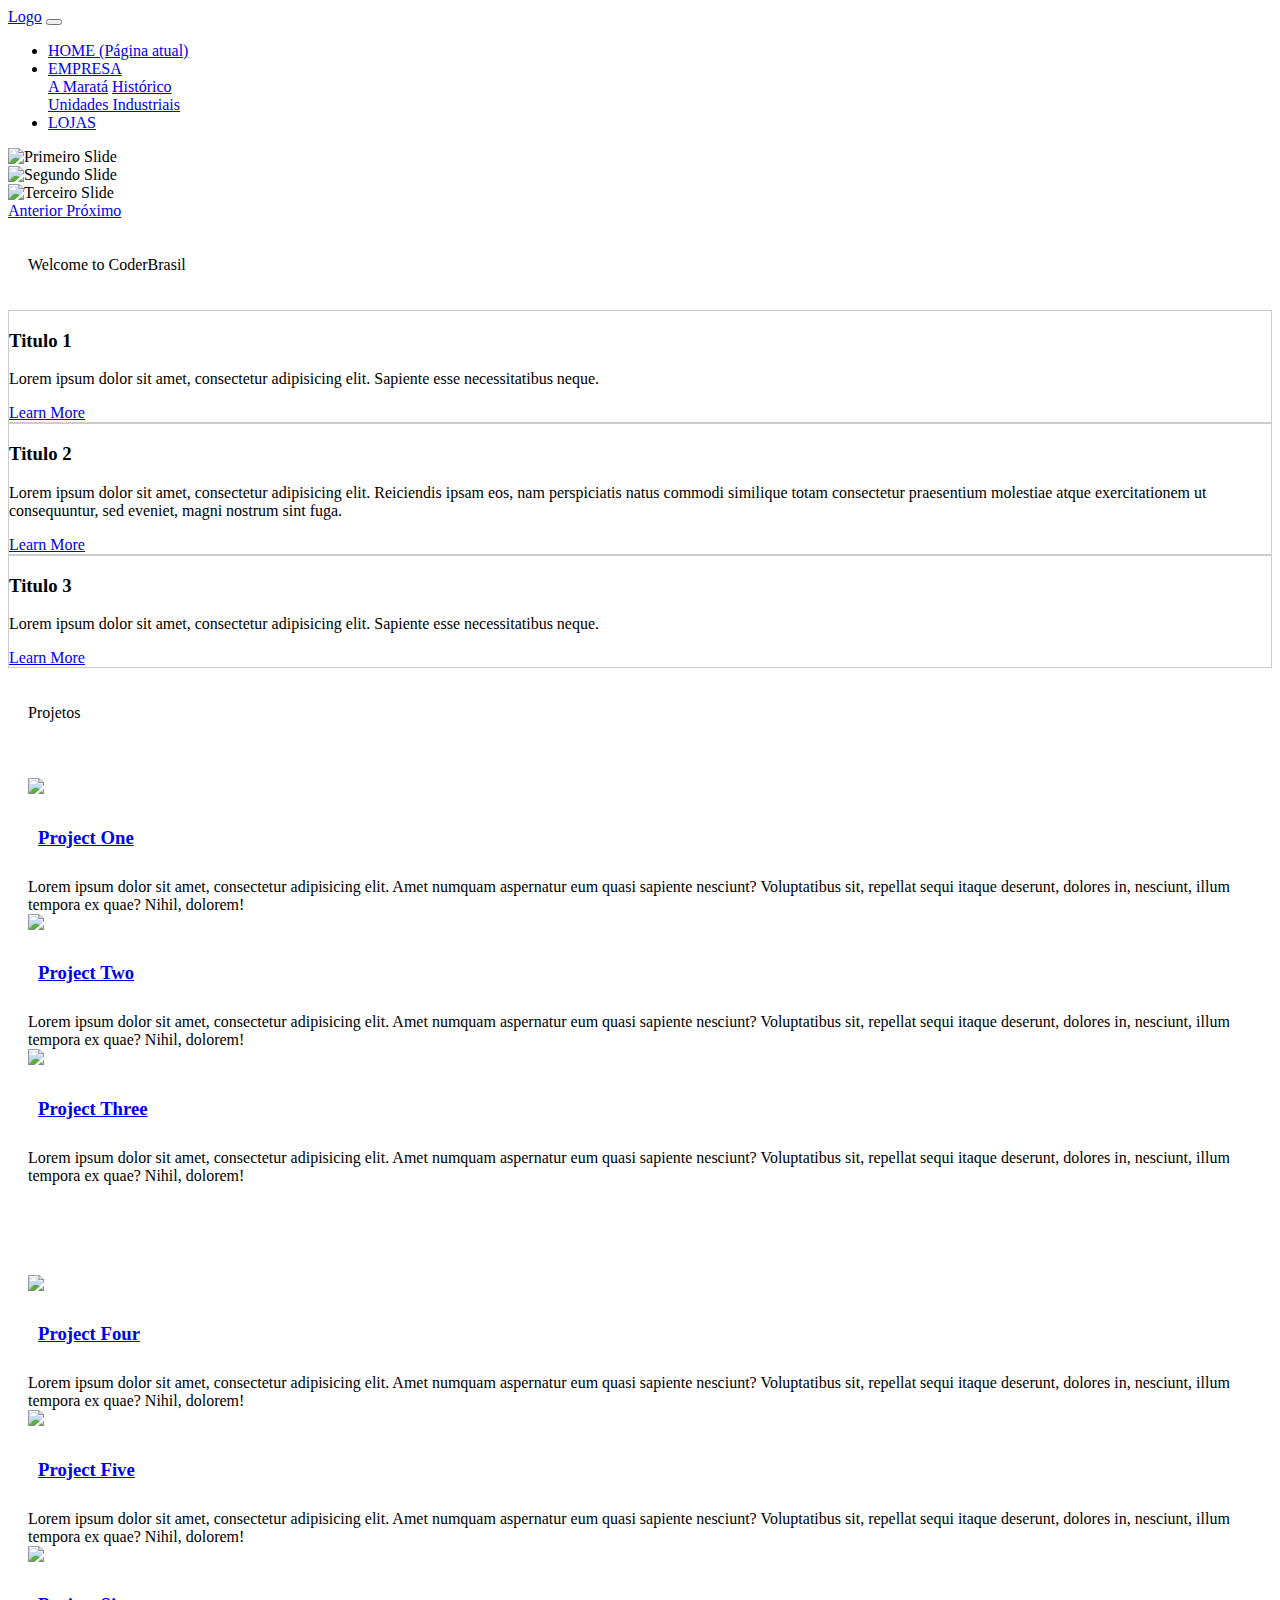
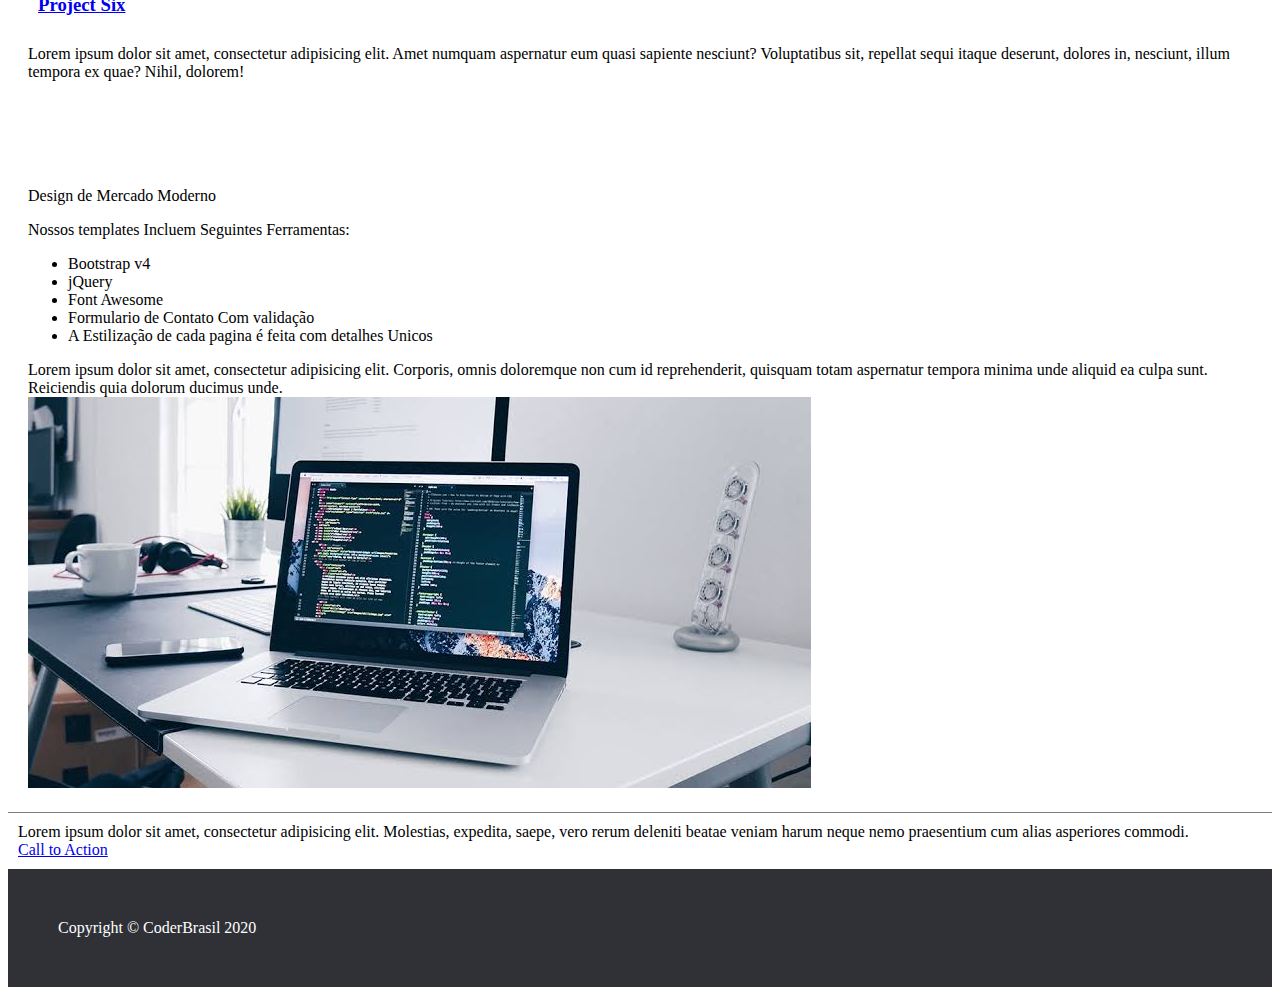
==== index.html @ 623780e0 "Imagens" ====
<!DOCTYPE html>
<html lang="pt-br">
<head>
	<title>Business Coder Brasil</title>
	<link href="https://fonts.googleapis.com/css?family=Open+Sans:300,300i,400,700,700i,800,800i&display=swap" rel="stylesheet">
	<meta name="viewport" content="witdh-device-width, initial-scale=1, shrink-to-fit=no">
	<link rel="stylesheet" type="text/css" href="css/style.css">
	<link rel="stylesheet" type="text/css" href="assets/css/bootstrap.min.css">	
	<link rel="stylesheet" type="text/css" href="assets/css/style.css">
	<meta charset="utf-8">
	<meta name="description" content="">
	<meta name="keywords" content="">
	<meta charset="author" content="Tayrone Batista">
	<style type="text/css">
		body{
			background-color: #E6EAF2";
		}
		.bor{
			border: 1px solid #CCC;
		}
		
	</style>

</head>
<body>

	<div class="container-fluid">
		<section >
			<div class="container" style="background-attachment: fixed;">
				<div class="row text-center justify-content-center">
					<div class="col">
						<nav class="navbar navbar-expand-lg navbar-light">
						  <a class="navbar-brand" href="index.html">Logo</a>
						  <button class="navbar-toggler" type="button" data-toggle="collapse" data-target="#textoNavbar" aria-controls="textoNavbar" aria-expanded="false" aria-label="Alterna navegação">
						    <span class="navbar-toggler-icon"></span>
						  </button>
						  <div class="collapse navbar-collapse" id="textoNavbar">
						    <ul class="navbar-nav mr-auto">
						      <li class="nav-item active">
						        <a class="nav-link" href="index.html">HOME <span class="sr-only">(Página atual)</span></a>
						      </li>
						      <li class="nav-item dropdown">
					       		 <a class="nav-link dropdown-toggle" href="#" id="navbarDropdown" role="button" data-toggle="dropdown" aria-haspopup="true" aria-expanded="false">
					         		 EMPRESA
					       		 </a>
					       		 <div class="dropdown-menu" aria-labelledby="navbarDropdown">
					         		 <a class="dropdown-item" href="historia-marata.html">A Maratá</a>
					        		  <a class="dropdown-item" href="historia.html">Histórico</a>
					        		  <div class="dropdown-divider"></div>
					        		  <a class="dropdown-item" href="unidades-industriais.html">Unidades Industriais</a>
					       		 </div>
					           </li>
						      <li class="nav-item active">
						        <a class="nav-link" href="lojas.html">LOJAS</a>
						      </li>
						    </ul>
						  </div>
						</nav>
					</div>
				</div>
			</div>
		</section>
		<section>
			<div class="row text-center">
				<div id="carouselExampleControls" class="carousel slide" data-ride="carousel">
					  <div class="carousel-inner">
					    <div class="carousel-item active">
					      <img class="d-block w-100" src="img/bg.jpg" alt="Primeiro Slide">
					    </div>
					    <div class="carousel-item">
					      <img class="d-block w-100" src="img/bg.jpg" alt="Segundo Slide">
					    </div>
					    <div class="carousel-item">
					      <img class="d-block w-100" src="img/bg.jpg" alt="Terceiro Slide">
					    </div>
					  </div>
					</div>
					<a class="carousel-control-prev" href="#carouselExampleControls" role="button" data-slide="prev">
					    <span class="carousel-control-prev-icon" aria-hidden="true"></span>
					    <span class="sr-only">Anterior</span>
					  </a>
					  <a class="carousel-control-next" href="#carouselExampleControls" role="button" data-slide="next">
					    <span class="carousel-control-next-icon" aria-hidden="true"></span>
					    <span class="sr-only">Próximo</span>
					  </a>
			</div>
		</section>
		<section>
			<div class="container">
				<div class="row" style="padding: 20px">
					<p class="h1">Welcome to CoderBrasil</p>
				</div>
				<div class="row justify-content-between">
					<div class="col-md bor mt-4">
						<h3>Titulo 1</h3>
						<p>Lorem ipsum dolor sit amet, consectetur adipisicing elit. Sapiente esse necessitatibus neque.</p>
						<a href="#" class="btn btn-primary">Learn More</a>
					</div>
					<div class="col-md bor mt-4">
						<h3>Titulo 2</h3>
						<p>Lorem ipsum dolor sit amet, consectetur adipisicing elit. Reiciendis ipsam eos, nam perspiciatis natus commodi similique totam consectetur praesentium molestiae atque exercitationem ut consequuntur, sed eveniet, magni nostrum sint fuga.</p>
						<a href="#" class="btn btn-primary">Learn More</a>
					</div>
					<div class="col-md bor mt-4">
						<h3>Titulo 3</h3>
						<p>Lorem ipsum dolor sit amet, consectetur adipisicing elit. Sapiente esse necessitatibus neque.</p>
						<a href="#" class="btn btn-primary">Learn More</a>
					</div>
				</div>
				<div class="row" style="padding: 20px">
					<p class="h1">Projetos</p>
				</div>
				<div class="row" style="padding: 20px">
					<div class="col-md mt-4">
						<img src="img/700x400.png" class="img-fluid img-thumbnail">
						<h3 style="padding: 10px"><a href="#" class="btn btn-link btn-lg">Project One</a></h3>
						Lorem ipsum dolor sit amet, consectetur adipisicing elit. Amet numquam aspernatur eum quasi sapiente nesciunt? Voluptatibus sit, repellat sequi itaque deserunt, dolores in, nesciunt, illum tempora ex quae? Nihil, dolorem!
					</div>
					<div class="col-md mt-4">
						<img src="img/700x400.png" class="img-fluid img-thumbnail">
						<h3 style="padding: 10px"><a href="#" class="btn btn-link btn-lg">Project Two</a></h3>
						Lorem ipsum dolor sit amet, consectetur adipisicing elit. Amet numquam aspernatur eum quasi sapiente nesciunt? Voluptatibus sit, repellat sequi itaque deserunt, dolores in, nesciunt, illum tempora ex quae? Nihil, dolorem!
					</div>
					<div class="col-md mt-4">
						<img src="img/700x400.png" class="img-fluid img-thumbnail">
						<h3 style="padding: 10px"><a href="#" class="btn btn-link btn-lg">Project Three</a></h3>
						Lorem ipsum dolor sit amet, consectetur adipisicing elit. Amet numquam aspernatur eum quasi sapiente nesciunt? Voluptatibus sit, repellat sequi itaque deserunt, dolores in, nesciunt, illum tempora ex quae? Nihil, dolorem!
					</div>
				</div>
				<div class="row" style="padding: 20px; margin-top: 50px">
					<div class="col-md mt-4">
						<img src="img/700x400.png" class="img-fluid img-thumbnail">
						<h3 style="padding: 10px"><a href="#" class="btn btn-link btn-lg">Project Four</a></h3>
						Lorem ipsum dolor sit amet, consectetur adipisicing elit. Amet numquam aspernatur eum quasi sapiente nesciunt? Voluptatibus sit, repellat sequi itaque deserunt, dolores in, nesciunt, illum tempora ex quae? Nihil, dolorem!
					</div>
					<div class="col-md mt-4">
						<img src="img/700x400.png" class="img-fluid img-thumbnail">
						<h3 style="padding: 10px"><a href="#" class="btn btn-link btn-lg">Project Five</a></h3>
						Lorem ipsum dolor sit amet, consectetur adipisicing elit. Amet numquam aspernatur eum quasi sapiente nesciunt? Voluptatibus sit, repellat sequi itaque deserunt, dolores in, nesciunt, illum tempora ex quae? Nihil, dolorem!
					</div>
					<div class="col-md mt-4">
						<img src="img/700x400.png" class="img-fluid img-thumbnail">
						<h3 style="padding: 10px"><a href="#" class="btn btn-link btn-lg">Project Six</a></h3>
						Lorem ipsum dolor sit amet, consectetur adipisicing elit. Amet numquam aspernatur eum quasi sapiente nesciunt? Voluptatibus sit, repellat sequi itaque deserunt, dolores in, nesciunt, illum tempora ex quae? Nihil, dolorem!
					</div>
				</div>
			</div>
			<div class="container" style="border-bottom: 1px solid gray">
				<div class="row" style="margin-top: 50px; padding: 20px;">
				<div class="col-md mt-4">
					<p class="h2">Design de Mercado Moderno</p>
					Nossos templates Incluem Seguintes Ferramentas:
					<ul>
						<li>Bootstrap v4</li>
						<li>jQuery</li>
						<li>Font Awesome</li>
						<li>Formulario de Contato Com validação</li>
						<li>A Estilização de cada pagina é feita com detalhes Unicos</li>
					</ul>
					Lorem ipsum dolor sit amet, consectetur adipisicing elit. Corporis, omnis doloremque non cum id reprehenderit, quisquam totam aspernatur tempora minima unde aliquid ea culpa sunt. Reiciendis quia dolorum ducimus unde.
				</div>
				<div class="col-md mt-4">
					<img src="img/3.jfif" class="img-fluid img-thumbnail">
				</div>
			</div>
			</div>
			<div class="container">
				<div class="row mt-4" style="padding: 10px">
					<div class="col-md-8">
						Lorem ipsum dolor sit amet, consectetur adipisicing elit. Molestias, expedita, saepe, vero rerum deleniti beatae veniam harum neque nemo praesentium cum alias asperiores commodi.
					</div>
					<div class="col-md-4">
						<a href="#" class="btn btn-dark btn-block btn-lg">Call to Action</a>
					</div>
				</div>				
			</div>
			<div class="row justify-content-center mt-4" style="background-color: #2F3136; color: white; padding: 50px">
					Copyright © CoderBrasil 2020
				</div>
		</section>
		
	</div>

</body>
<script type="text/javascript" src="https://code.jquery.com/jquery-3.4.1.min.js"></script>
<script src="https://maps.googleapis.com/maps/api/js?key=AIzaSyDitXPkqREIi5Y2_e3CB7n9tm3cNrx_jYU&"
    async defer></script>
    <script type="text/javascript" src="js/functions.js"></script>
    <script type="text/javascript" src="js/menuScroll.js"></script>
    <script src="assets/js/jquery-3.2.1.min.js"></script>
	<script src="assets/js/popper.min.js"></script>
	<script src="assets/js/bootstrap.min.js"></script>
   
</body>
</html>
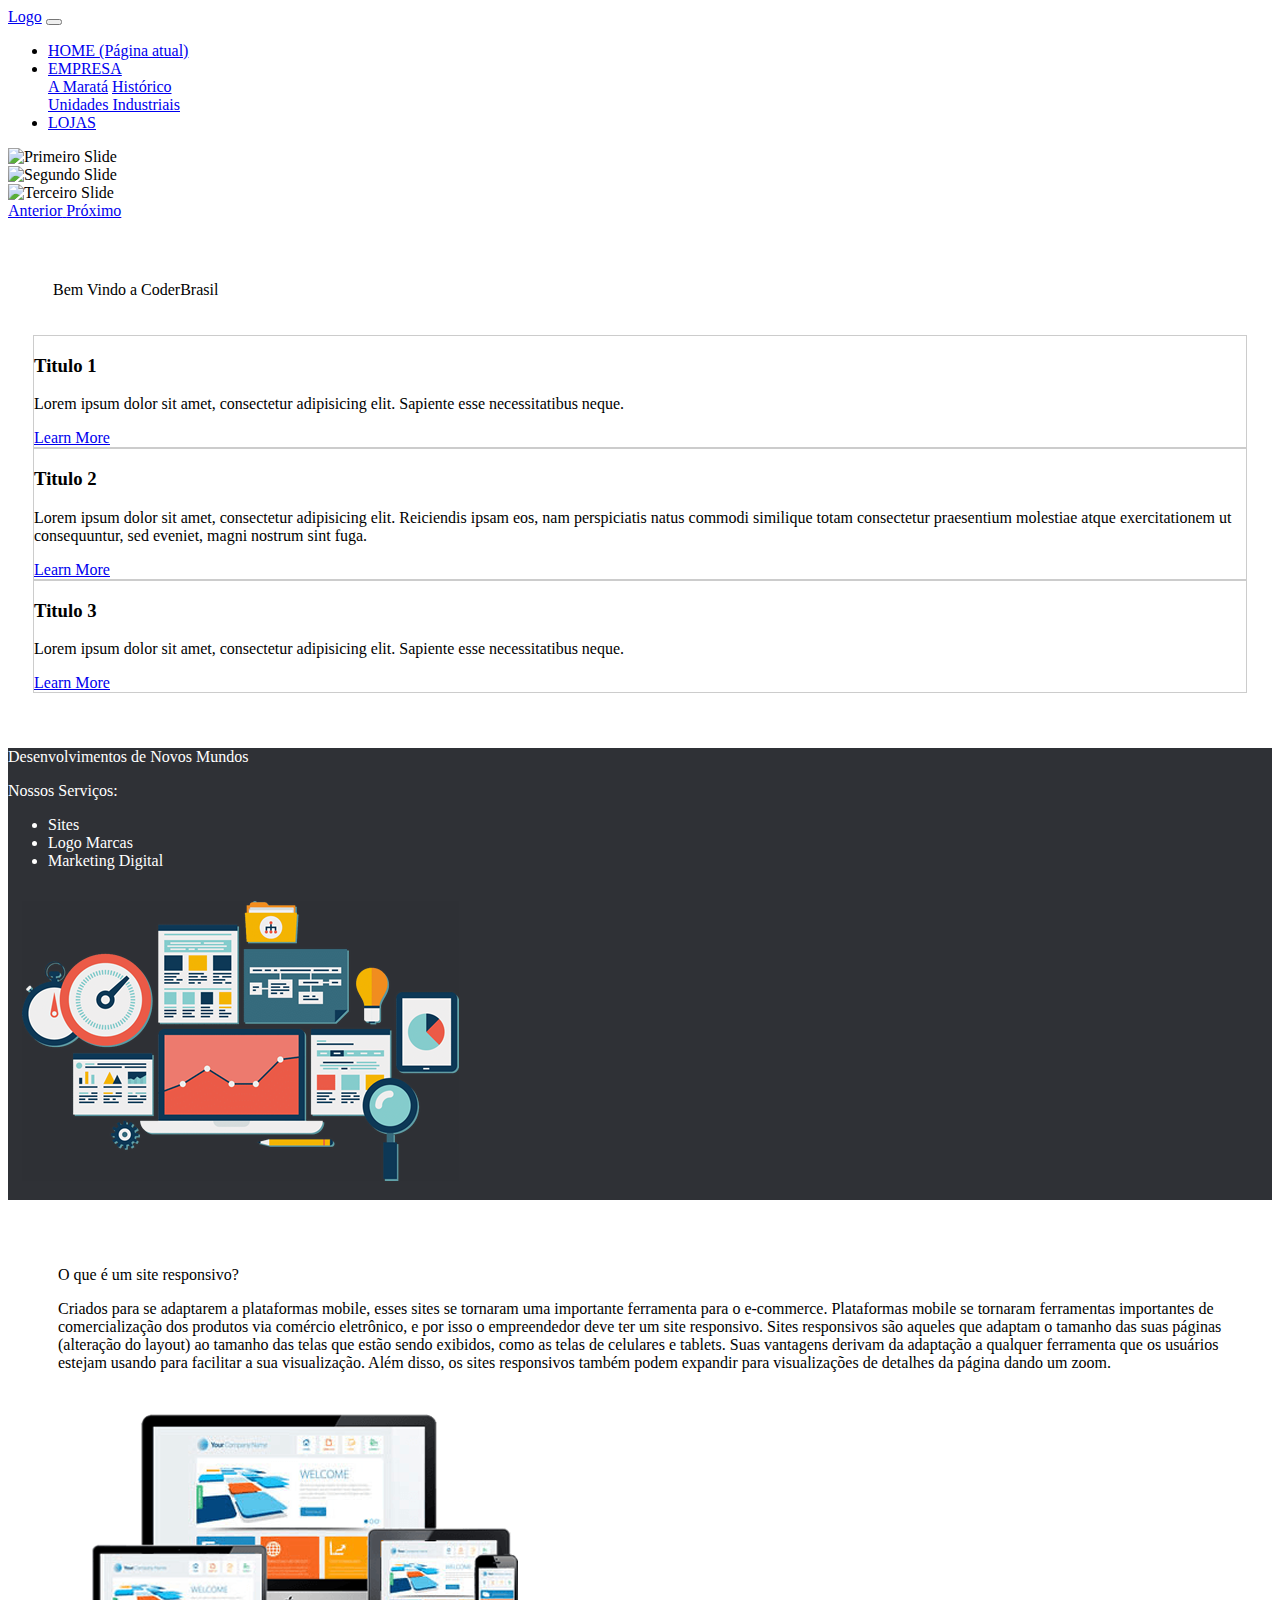
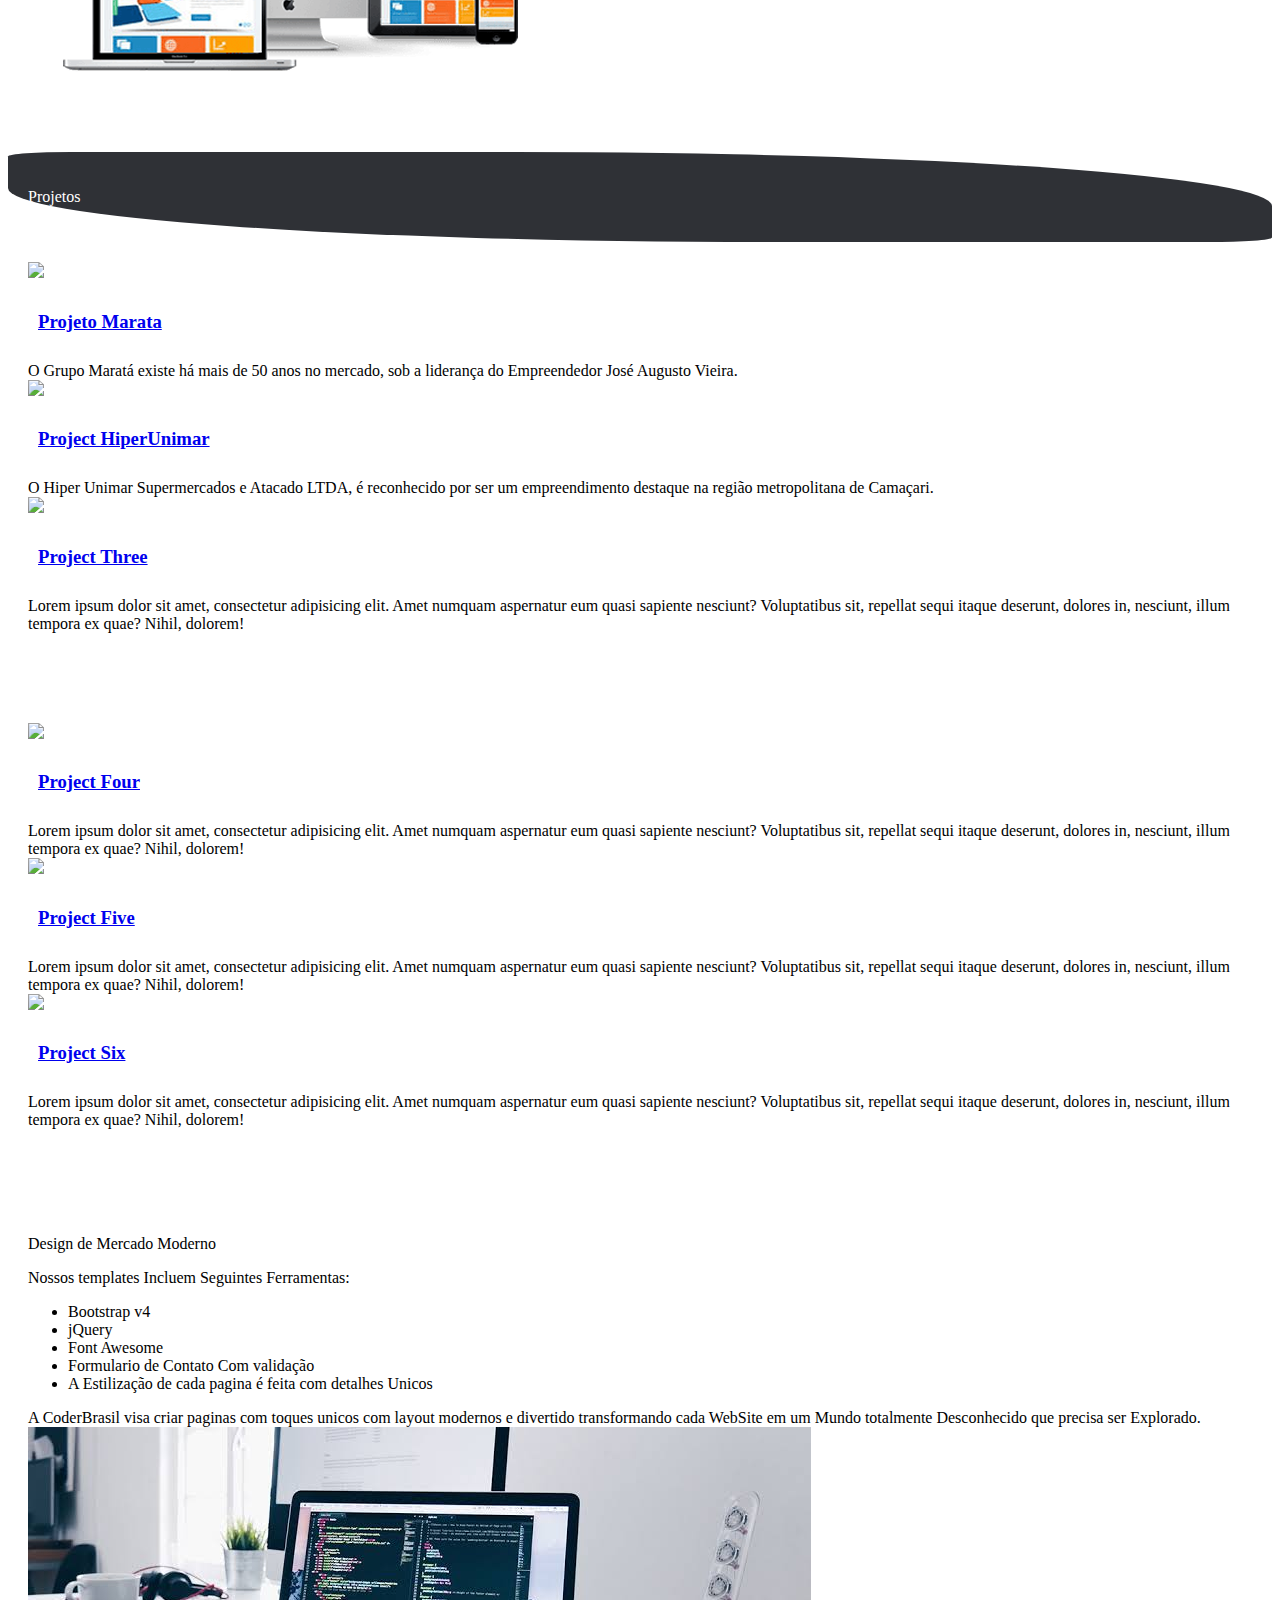
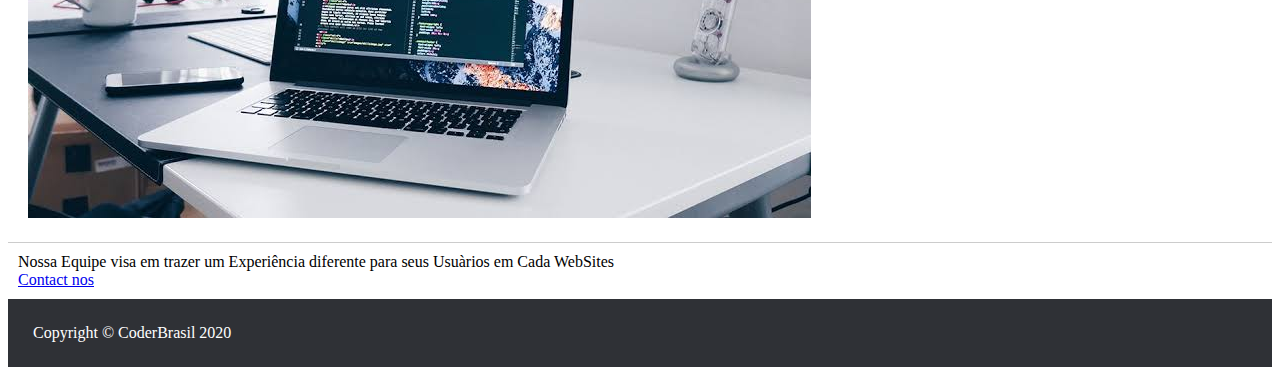
==== commit e40c1a7f: "Add Projetos" ====
--- a/index.html
+++ b/index.html
@@ -26,7 +26,7 @@
 
 	<div class="container-fluid">
 		<section >
-			<div class="container" style="background-attachment: fixed;">
+			<div class="container">
 				<div class="row text-center justify-content-center">
 					<div class="col">
 						<nav class="navbar navbar-expand-lg navbar-light">
@@ -86,9 +86,9 @@
 			</div>
 		</section>
 		<section>
-			<div class="container">
+			<div class="container" style="padding: 25px; margin-bottom: 30px;">
 				<div class="row" style="padding: 20px">
-					<p class="h1">Welcome to CoderBrasil</p>
+					<p class="h1">Bem Vindo a CoderBrasil</p>
 				</div>
 				<div class="row justify-content-between">
 					<div class="col-md bor mt-4">
@@ -107,19 +107,50 @@
 						<a href="#" class="btn btn-primary">Learn More</a>
 					</div>
 				</div>
+			</div>
+			<div class="container-fluid" style="background-color: #2F3136; color: white;">
+				<div class="container">
+					<div class="row justify-content-center align-items-center">
+					<div class="col-md mt-4">
+						<p class="h2">Desenvolvimentos de Novos Mundos</p>
+						<p>Nossos Serviços:</p>
+						<ul>
+							<li>Sites</li>
+							<li>Logo Marcas</li>
+							<li>Marketing Digital</li>
+						</ul>
+					</div>
+					<div class="col-md mt-4">
+						<img src="img/img3.png" class="img-fluid img-thumbnail">
+					</div>
+				</div>
+				</div>
+			</div>
+			<div class="container" style="padding: 50px">
+				<div class="row justify-content-center">					
+					
+						<p class="h1">O que é um site responsivo?</p>
+						<p> </p><p> </p>
+						<p>Criados para se adaptarem a plataformas mobile, esses sites se tornaram uma importante ferramenta para o e-commerce. Plataformas mobile se tornaram ferramentas importantes de comercialização dos produtos via comércio eletrônico, e por isso o empreendedor deve ter um site responsivo. Sites responsivos são aqueles que adaptam o tamanho das suas páginas (alteração do layout) ao tamanho das telas que estão sendo exibidos, como as telas de celulares e tablets. Suas vantagens derivam da adaptação a qualquer ferramenta que os usuários estejam usando para facilitar a sua visualização. Além disso, os sites responsivos também podem expandir para visualizações de detalhes da página dando um zoom.</p><p> </p><p> </p>
+
+						<img src="img/mockup.png" class="img-fluid">
+					
+				</div>
+			</div>
+			<div class="container">	
+				<div class="row text-center justify-content-center" style="padding: 20px; background-color: #2F3136; color: white; border-radius: 5% 60% 5% 60%">
+					<p class="h1">Projetos</p>
+				</div>
 				<div class="row" style="padding: 20px">
-					<p class="h1">Projetos</p>
-				</div>
-				<div class="row" style="padding: 20px">
-					<div class="col-md mt-4">
-						<img src="img/700x400.png" class="img-fluid img-thumbnail">
-						<h3 style="padding: 10px"><a href="#" class="btn btn-link btn-lg">Project One</a></h3>
-						Lorem ipsum dolor sit amet, consectetur adipisicing elit. Amet numquam aspernatur eum quasi sapiente nesciunt? Voluptatibus sit, repellat sequi itaque deserunt, dolores in, nesciunt, illum tempora ex quae? Nihil, dolorem!
-					</div>
-					<div class="col-md mt-4">
-						<img src="img/700x400.png" class="img-fluid img-thumbnail">
-						<h3 style="padding: 10px"><a href="#" class="btn btn-link btn-lg">Project Two</a></h3>
-						Lorem ipsum dolor sit amet, consectetur adipisicing elit. Amet numquam aspernatur eum quasi sapiente nesciunt? Voluptatibus sit, repellat sequi itaque deserunt, dolores in, nesciunt, illum tempora ex quae? Nihil, dolorem!
+					<div class="col-md mt-4">
+						<img src="img/marata12.png" class="img-fluid img-thumbnail">
+						<h3 style="padding: 10px"><a href="https://natsudnh.github.io/cofebreaker/" class="btn btn-link btn-lg">Projeto Marata</a></h3>
+						O Grupo Maratá existe há mais de 50 anos no mercado, sob a liderança do Empreendedor José Augusto Vieira.
+					</div>
+					<div class="col-md mt-4">
+						<img src="img/ppp.png" class="img-fluid img-thumbnail">
+						<h3 style="padding: 10px"><a href="https://natsudnh.github.io/Comercial/" class="btn btn-link btn-lg">Project HiperUnimar</a></h3>
+						O Hiper Unimar Supermercados e Atacado LTDA, é reconhecido por ser um empreendimento destaque na região metropolitana de Camaçari.
 					</div>
 					<div class="col-md mt-4">
 						<img src="img/700x400.png" class="img-fluid img-thumbnail">
@@ -145,7 +176,7 @@
 					</div>
 				</div>
 			</div>
-			<div class="container" style="border-bottom: 1px solid gray">
+			<div class="container" style="border-bottom: 1px solid #CCC">
 				<div class="row" style="margin-top: 50px; padding: 20px;">
 				<div class="col-md mt-4">
 					<p class="h2">Design de Mercado Moderno</p>
@@ -157,7 +188,7 @@
 						<li>Formulario de Contato Com validação</li>
 						<li>A Estilização de cada pagina é feita com detalhes Unicos</li>
 					</ul>
-					Lorem ipsum dolor sit amet, consectetur adipisicing elit. Corporis, omnis doloremque non cum id reprehenderit, quisquam totam aspernatur tempora minima unde aliquid ea culpa sunt. Reiciendis quia dolorum ducimus unde.
+					A CoderBrasil visa criar paginas com toques unicos com layout modernos e divertido transformando cada WebSite em um Mundo totalmente Desconhecido que precisa ser Explorado. 
 				</div>
 				<div class="col-md mt-4">
 					<img src="img/3.jfif" class="img-fluid img-thumbnail">
@@ -165,16 +196,16 @@
 			</div>
 			</div>
 			<div class="container">
-				<div class="row mt-4" style="padding: 10px">
-					<div class="col-md-8">
-						Lorem ipsum dolor sit amet, consectetur adipisicing elit. Molestias, expedita, saepe, vero rerum deleniti beatae veniam harum neque nemo praesentium cum alias asperiores commodi.
-					</div>
-					<div class="col-md-4">
-						<a href="#" class="btn btn-dark btn-block btn-lg">Call to Action</a>
+				<div class="row" style="padding: 10px">
+					<div class="col-md-8 mt-4">
+						Nossa Equipe visa em trazer um Experiência diferente para seus Usuàrios em Cada WebSites
+					</div>
+					<div class="col-md-4 mt-4">
+						<a href="#" class="btn btn-dark btn-block btn-lg" style="border-radius: 5% 50% 5% 50%">Contact nos</a>
 					</div>
 				</div>				
 			</div>
-			<div class="row justify-content-center mt-4" style="background-color: #2F3136; color: white; padding: 50px">
+			<div class="row justify-content-center mt-4" style="background-color: #2F3136; color: white; padding: 25px">
 					Copyright © CoderBrasil 2020
 				</div>
 		</section>
